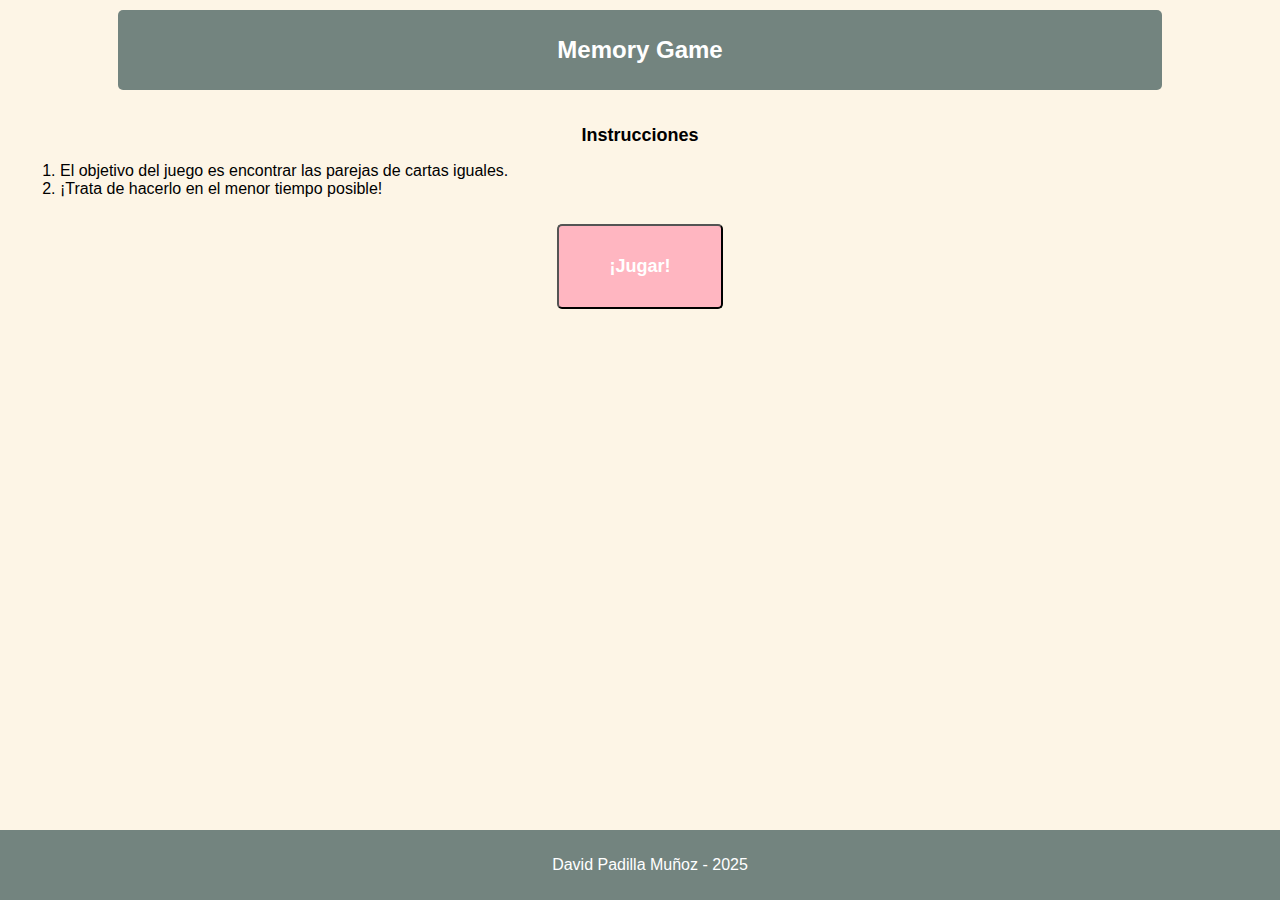
==== index.html @ b963f9fc "Estructura y estilos de la ventana de inicio del juego." ====
<!DOCTYPE html>
<html lang="es-ES">
<head>
    <meta charset="UTF-8">
    <meta name="viewport" content="width=device-width, initial-scale=1.0">
    <title>Memory Game - Inicio</title>
    <link rel="stylesheet" href="styles/style.css">
</head>
<body>
    <header>
        <h1>Memory Game</h1>
    </header>
    <main>
        <section>
            <h2>Instrucciones</h2>
            
            <ol>
                <li>El objetivo del juego es encontrar las parejas de cartas iguales.</li>
                <li>¡Trata de hacerlo en el menor tiempo posible!</li>
            </ol>
        </section>
        <button id="start-button">¡Jugar!</button>
    </main>
    <footer>
        <p>David Padilla Muñoz - 2025</p>
    </footer>
    
    <script src="scripts/main.js"></script>

</body>
</html>
---- styles/style.css ----
body {
    font-family: Arial, sans-serif;
    background-color: #fdf5e6;
    margin: 0;
    padding: 0;
}

header {
    background-color: #73847f;
    color: #fff;
    padding: 10px;
    border-radius: 5px;
    width: 80%;
    margin: 0 auto;
    margin-top: 10px;
}

header h1 {
    font-size: 24px;
    font-weight: bold;
    text-align: center;
}

main {
    padding: 10px;
}

main section {
    padding: 10px;
    border-radius: 5px;
}   

main section h2 {
    font-size: 18px;
    font-weight: bold;
    text-align: center;
}   

main section p {
    font-size: 16px;
    text-align: left;
}

main button {
    margin: 0 auto;
    display: block;
    background-color: #ffb6c1;
    color: #fff;
    padding: 30px 50px 30px 50px;
    border-radius: 5px;
    font-size: 18px;
    font-weight: bold;
    text-align: center;
}

main button:hover {
    background-color: #fccad1;
    color: #fff;
    cursor: pointer;
}

footer {
    background-color: #73847f;
    color: #fff;
    padding: 10px;
    position: fixed;
    bottom: 0;
    width: 100%;
}

footer p {
    font-size: 16px;
    text-align: center;
}
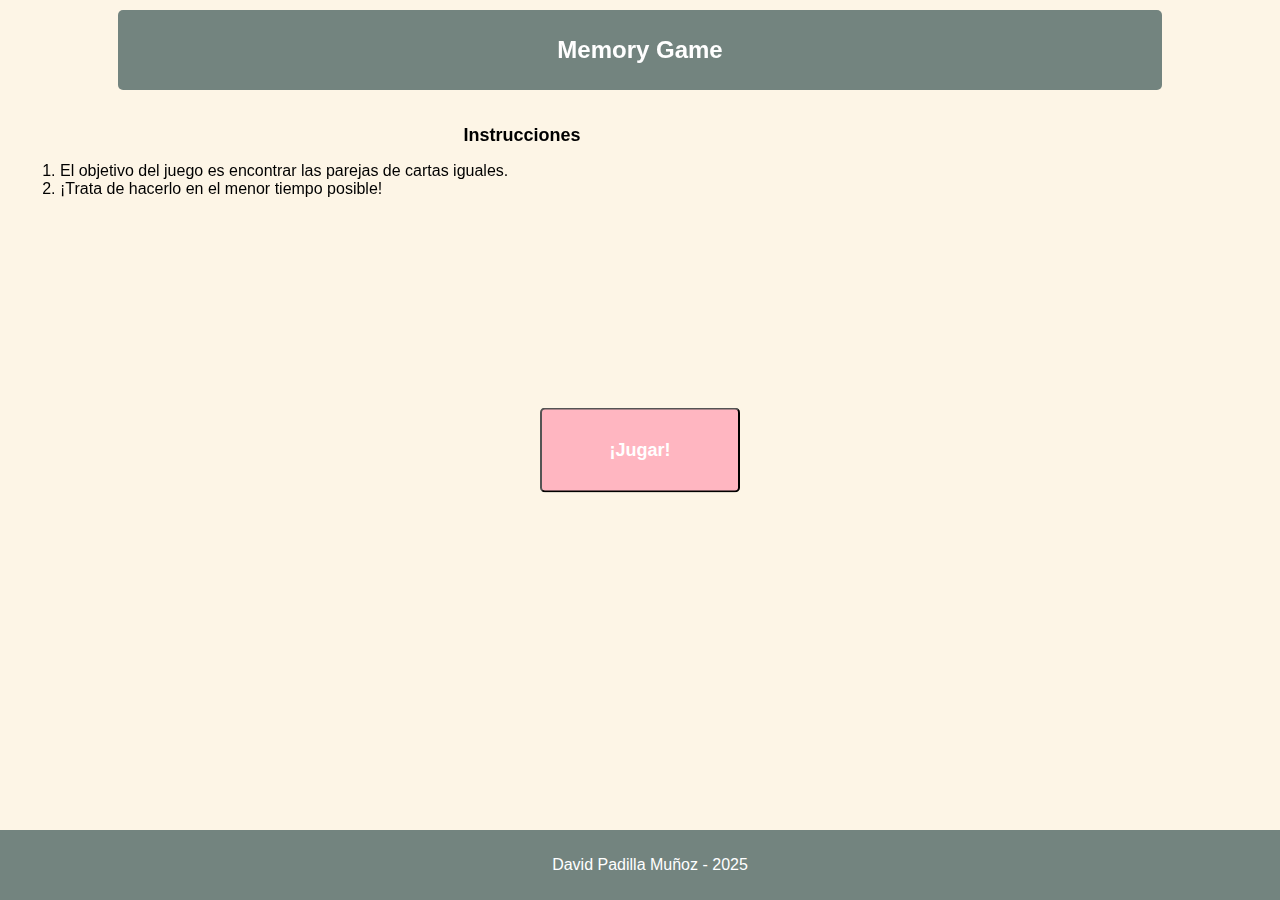
==== commit b4ed5369: "Se ha implementado una transición (pendiente de optimización de estilos) para el cambio a la ventana" ====
--- a/index.html
+++ b/index.html
@@ -5,25 +5,29 @@
     <meta name="viewport" content="width=device-width, initial-scale=1.0">
     <title>Memory Game - Inicio</title>
     <link rel="stylesheet" href="styles/style.css">
+    <script src="https://cdnjs.cloudflare.com/ajax/libs/jquery/3.7.1/jquery.min.js"></script>
 </head>
 <body>
-    <header>
-        <h1>Memory Game</h1>
-    </header>
-    <main>
-        <section>
-            <h2>Instrucciones</h2>
-            
-            <ol>
-                <li>El objetivo del juego es encontrar las parejas de cartas iguales.</li>
-                <li>¡Trata de hacerlo en el menor tiempo posible!</li>
-            </ol>
-        </section>
-        <button id="start-button">¡Jugar!</button>
-    </main>
-    <footer>
-        <p>David Padilla Muñoz - 2025</p>
-    </footer>
+    <div class="page-container">
+        <div class="page-content">
+            <header>
+                <h1>Memory Game</h1>
+            </header>
+            <main>
+                <section>
+                    <h2>Instrucciones</h2>
+                    <ol>
+                        <li>El objetivo del juego es encontrar las parejas de cartas iguales.</li>
+                        <li>¡Trata de hacerlo en el menor tiempo posible!</li>
+                    </ol>
+                </section>
+                <button id="start-button">¡Jugar!</button>
+            </main>
+            <footer>
+                <p>David Padilla Muñoz - 2025</p>
+            </footer>
+        </div>
+    </div>
     
     <script src="scripts/main.js"></script>
 
--- a/styles/style.css
+++ b/styles/style.css
@@ -3,6 +3,9 @@
     background-color: #fdf5e6;
     margin: 0;
     padding: 0;
+    display: flex;
+    flex-direction: column;
+    align-items: center;
 }
 
 header {
@@ -11,6 +14,7 @@
     padding: 10px;
     border-radius: 5px;
     width: 80%;
+    max-width: 1200px;  /* Ancho máximo del header */
     margin: 0 auto;
     margin-top: 10px;
 }
@@ -23,11 +27,15 @@
 
 main {
     padding: 10px;
+    width: 80%;
+    max-width: 1200px;  /* Mismo ancho máximo que el header */
 }
 
 main section {
     padding: 10px;
     border-radius: 5px;
+    width: 100%;
+    box-sizing: border-box;
 }   
 
 main section h2 {
@@ -42,12 +50,20 @@
 }
 
 main button {
-    margin: 0 auto;
-    display: block;
+    /* Posicionamiento */
+    position: fixed;
+    top: 50%;
+    left: 50%;
+    transform: translate(-50%, -50%);
+    
+    /* Dimensiones y estilo */
+    width: 200px;  /* Ancho fijo */
     background-color: #ffb6c1;
     color: #fff;
-    padding: 30px 50px 30px 50px;
+    padding: 30px 50px;
     border-radius: 5px;
+    
+    /* Tipografía */
     font-size: 18px;
     font-weight: bold;
     text-align: center;
@@ -73,3 +89,45 @@
     text-align: center;
 }
 
+/* Estilos para la animación de transición */
+.page-container {
+    position: fixed;
+    top: 0;
+    right: 0;
+    bottom: 0;
+    left: 0;
+    height: 100%;
+    width: 100%;
+    overflow: hidden;
+}
+
+.page-content {
+    height: 100%;
+    width: 100%;
+}
+
+/* Clase de animación */
+.animate_content {
+    animation: animate 2s ease;
+}
+
+@keyframes animate {
+    10% {
+        transform: scale(1, 0.002);
+    }
+    35% {
+        transform: scale(0.2, 0.002);
+        opacity: 1;
+    }
+    50% {
+        transform: scale(0.2, 0.002);
+        opacity: 0;
+    }
+    85% {
+        transform: scale(1, 0.002);
+        opacity: 1;
+    }
+    100% {
+        transform: scale(1, 1);
+    }
+}